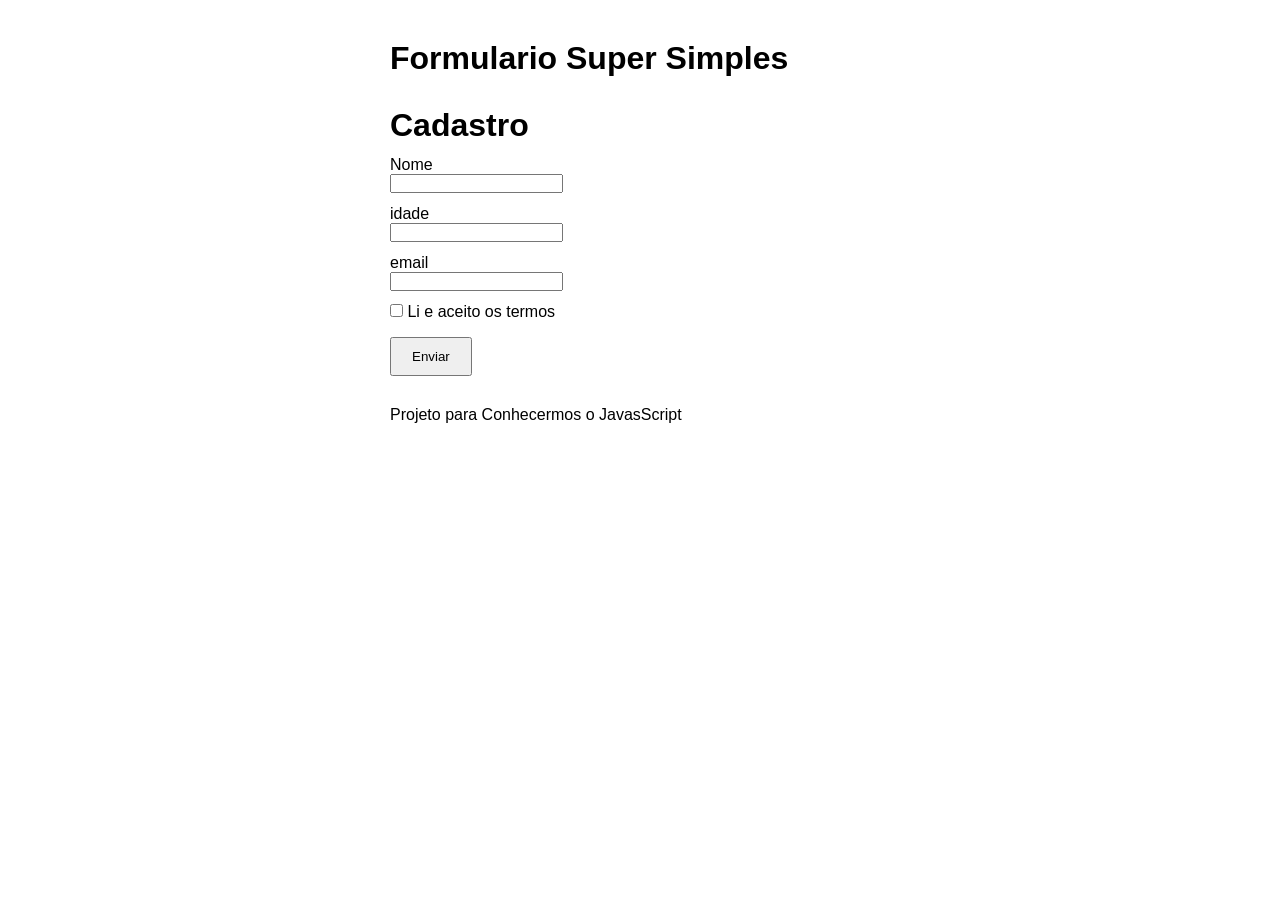
==== aula 7/index.html @ 27feec5e "aula 7" ====
<!DOCTYPE html>
<html lang="pt-br">
<head>
    <meta charset="UTF-8">
    <meta name="viewport" content="width=device-width, initial-scale=1.0">
    <title>Aprendendo JavasScript</title>
    <link rel="stylesheet" href="./styles/global.css">
    <script src="./scripts/index.js" defer></script>
</head>
    <header>
        <h1>Formulario Super Simples</h1>
    </header>
    <main>
        <h1>Cadastro</h1>
        <form id="Cadastro">
            <label for="nome">Nome</label>
            <input type="text" id="Nome">
            <p id="erro-Nome" class="oculto"></p>

            <label for="idade">idade</label>
            <input type="number" id="idade">
            <p id="erro-idade" class="oculto"></p>

            <label for="email">email</label>
            <input type="email" id="email">
            <p id="erro-email" class="oculto"></p>

            <label>
                <input type="checkbox" id="termos">
                <span>Li e aceito os termos</span>
                <p id="erro-termos" class="oculto"></p>
            </label>

            <button onclick="executar(event)">Enviar</button>
            <p id="concluido" class="oculto"></p>
        </form>

    </main>
    <footer>
        Projeto para Conhecermos o JavasScript

    </footer>

    
</body>
</html>
---- aula 7/styles/global.css ----
*{
    margin: 0;
    padding: 0;
    box-sizing: border-box;
}

html{
    font-size: 62.5%;
}

body{
    font-family: arial, sans-serif;
    font-size: 1.6rem;
    max-width: 50rem;
    margin: 4rem auto;
}

main{
    margin-top: 3rem;
}

footer{
    margin-top: 3rem;
}

footer p{
    margin-top: 1rem;
    padding: 1.5rem;
}

label{
    display: block;
    margin-top: 1.2rem;
}

input[type="text"]
input[type="number"]
input[type="email"]{
    padding: 0.8rem;
    width: 100%;
}

button{
    padding: 1rem 2rem;
    margin-top: 1.6rem;
}

.oculto{
    display: nome;
}

.sucesso{
    background-color: gold;
    font-weight: bold;
}

.erro{
    color: brown;
    background-color: aliceblue;
}
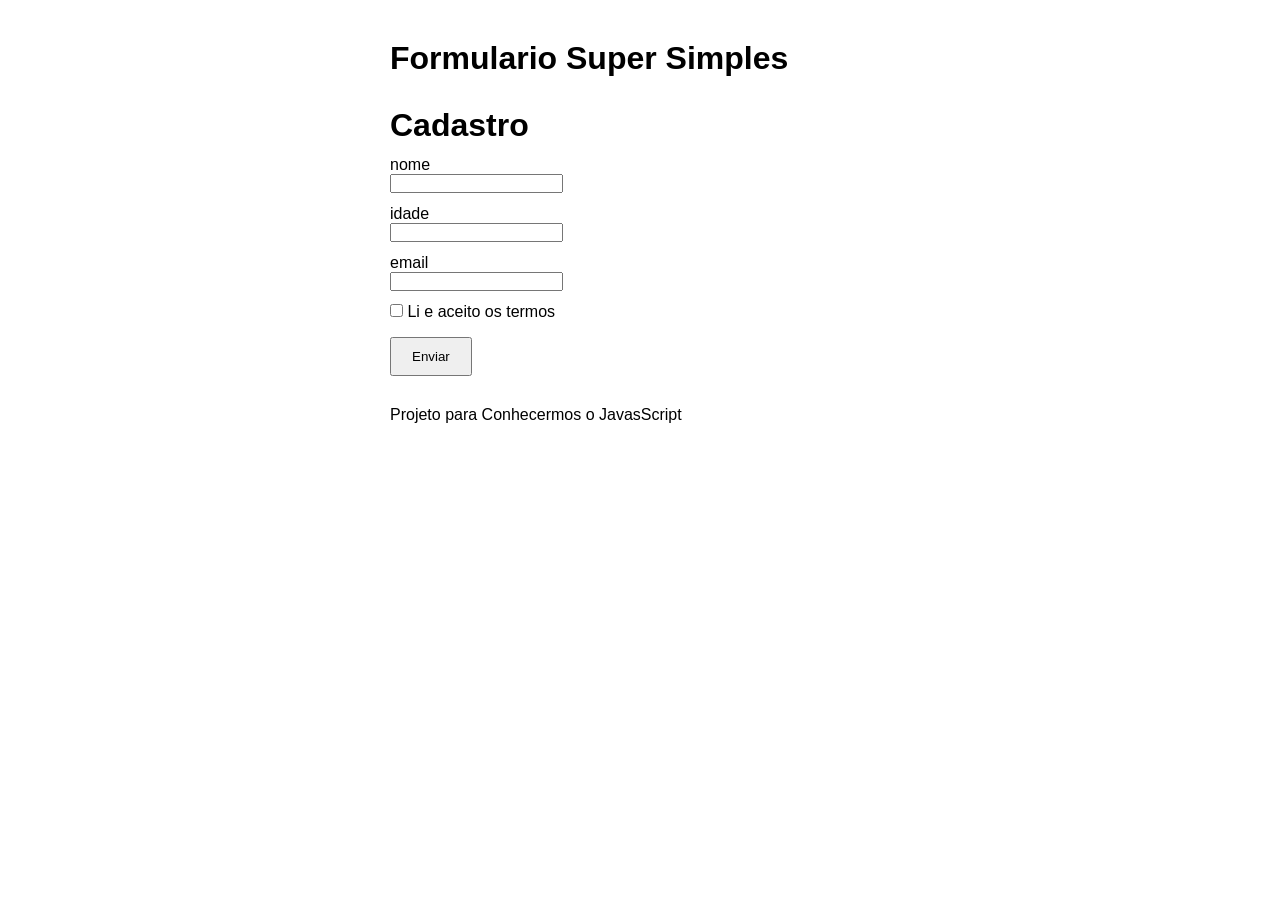
==== commit 7e5231fd: "facil" ====
--- a/aula 7/index.html
+++ b/aula 7/index.html
@@ -13,9 +13,9 @@
     <main>
         <h1>Cadastro</h1>
         <form id="Cadastro">
-            <label for="nome">Nome</label>
-            <input type="text" id="Nome">
-            <p id="erro-Nome" class="oculto"></p>
+            <label for="nome">nome</label>
+            <input type="text" id="nome">
+            <p id="erro-nome" class="oculto"></p>
 
             <label for="idade">idade</label>
             <input type="number" id="idade">
